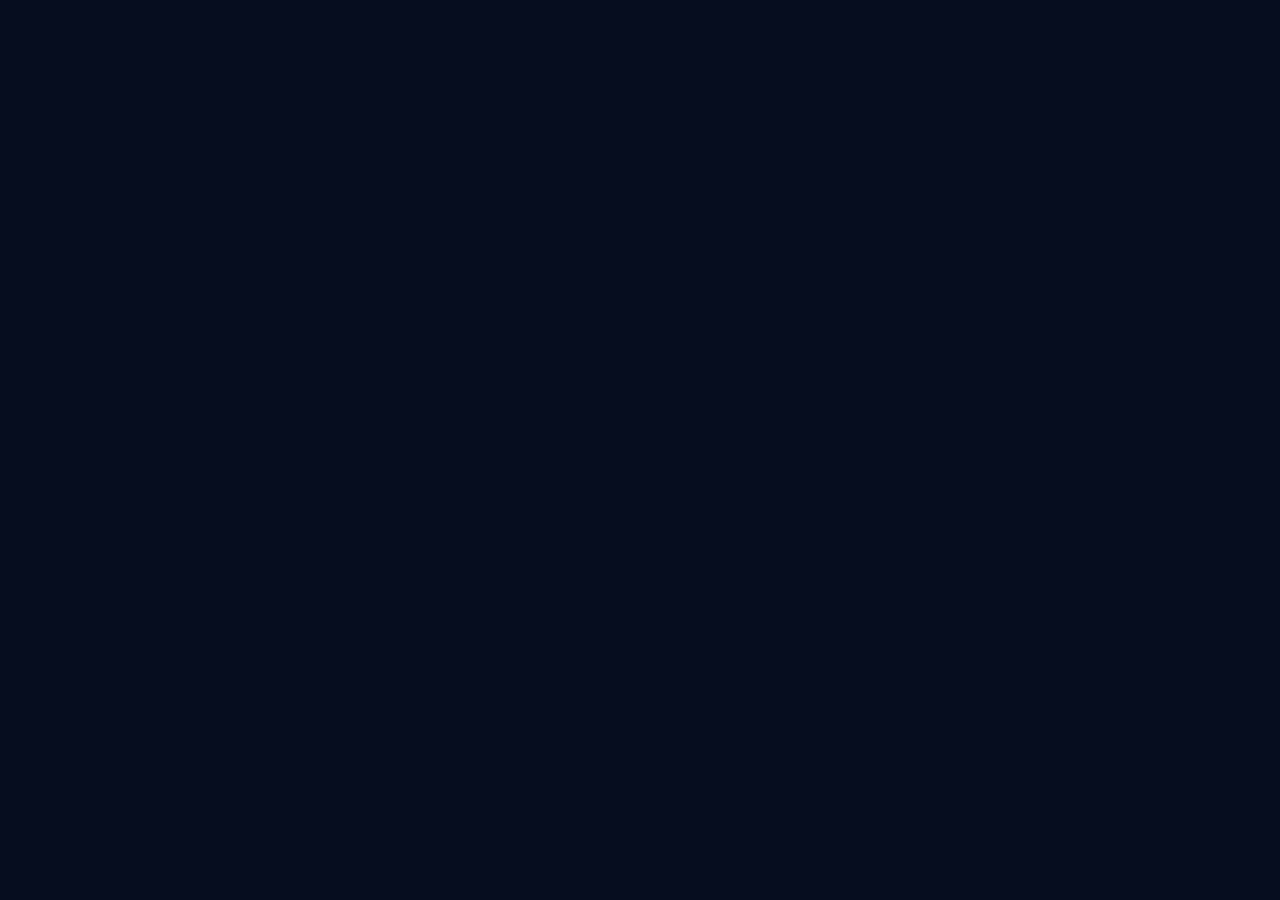
==== admin.html @ 04057f01 "Update admin.html" ====
<!DOCTYPE html>
<html lang="es">
<head>
  <meta charset="UTF-8"/>
  <meta name="viewport" content="width=device-width, initial-scale=1.0, maximum-scale=1.0, user-scalable=no"/>
  <title>Dashboard Admin - Colegio MVL</title>
  <link href="https://fonts.googleapis.com/css2?family=Nunito:wght@400;600;700;800&family=Playfair+Display:wght@600;700&display=swap" rel="stylesheet"/>
  <link rel="stylesheet" href="css/admin.css"/>
</head>
<body>
  <header class="mobile-header">
  <button id="menuBtn" class="menu-btn"> ☰ </button>
  <div class="mobile-brand">
    <img src="img/logo.png" alt="Logo MVL">
    <span>Mario Vargas Llosa - Admin</span>
  </div>

  <aside class="sidebar">
    <div class="sidebar-logo">
<img src="img/logo.png" alt="Logo MVL" class="logo-img-sidebar"/>
      <div>
        <div class="sidebar-titulo">Panel Admin</div>
        <div class="sidebar-sub">Colegio Mario Vargas Llosa</div>
      </div>
    </div>

    <nav class="sidebar-nav">
      <div class="sidebar-section-label">Contenido</div>
      <button class="sidebar-btn active" onclick="mostrarTab('actividades',this)">
    <span>Actividades</span>
  </button>

  <button class="sidebar-btn" onclick="mostrarTab('anuncios',this)">
    <span>Anuncios</span>
  </button>

  <button class="sidebar-btn" onclick="mostrarTab('revistas',this)">
    <span>Revistas</span>
  </button>

  <button class="sidebar-btn" onclick="mostrarTab('archivados',this)">
    <span>Archivados</span>
  </button>

  <button class="sidebar-btn" onclick="mostrarTab('niveles',this)">
    <span>Niveles</span>
  </button>
  <div class="sidebar-section-label">Dirección e Investigadores</div>
 
  <button class="sidebar-btn" onclick="mostrarTab('direccion',this)">
  <span>Dirección</span>
  </button>
 
  <button class="sidebar-btn" onclick="mostrarTab('investigadores',this)">
  <span>Investigadores</span>
  </button>

  <button class="sidebar-btn" onclick="mostrarTab('escuela',this)">
  <span>Escuela Investigación</span>
  </button>
 
  <button class="sidebar-btn" onclick="mostrarTab('promotores',this)">
  <span>Promotores</span>
  </button>

  <div class="sidebar-section-label">Docentes</div>

  <button class="sidebar-btn" onclick="mostrarTab('permanentes',this)">
    <span class="sb-icon"></span>
    <span>Permanentes</span>
  </button>

  <button class="sidebar-btn" onclick="mostrarTab('temporales',this)">
    <span class="sb-icon"></span>
    <span>Temporales</span>
  </button>
    </nav>

    <div class="sidebar-footer">
      <a href="index.html" target="_blank" class="sidebar-ver-web">
        <span></span> Ver página web
      </a>
      <button class="sidebar-salir" onclick="cerrarSesion()">
        <span></span> Cerrar sesión
      </button>
    </div>
  </aside>
  <main class="admin-main">
    <div id="tab-actividades" class="tab-contenido active">
      <div class="panel-header">
        <div>
          <h2> Actividades</h2>
          <p class="panel-desc">Gestiona las actividades del colegio</p>
        </div>
        <button class="btn-nuevo" onclick="abrirModal('actividad')">+ Nueva actividad</button>
      </div>
      <div id="lista-act" class="admin-lista"></div>
    </div>
    <div id="tab-anuncios" class="tab-contenido">
      <div class="panel-header">
        <div>
          <h2>Anuncios</h2>
          <p class="panel-desc">Próximos eventos e invitaciones</p>
        </div>
        <button class="btn-nuevo" onclick="abrirModal('anuncio')">+ Nuevo anuncio</button>
      </div>
      <div id="lista-anu" class="admin-lista"></div>
    </div>
    <div id="tab-revistas" class="tab-contenido">
      <div class="panel-header">
        <div>
          <h2>Revistas</h2>
          <p class="panel-desc">Revistas institucionales en PDF</p>
        </div>
        <button class="btn-nuevo" onclick="abrirModal('revista')">+ Nueva revista</button>
      </div>
      <div id="lista-rev" class="admin-lista"></div>
    </div>
    <div id="tab-niveles" class="tab-contenido">
      <div class="panel-header">
        <div>
          <h2>Niveles</h2>
          <p class="panel-desc">Fotos por nivel educativo</p>
        </div>
      </div>
      <div class="niveles-tabs">
        <button class="btn-nivel-tab active" onclick="seleccionarNivel('inicial',this)"> Inicial</button>
        <button class="btn-nivel-tab" onclick="seleccionarNivel('primaria',this)">Primaria</button>
        <button class="btn-nivel-tab" onclick="seleccionarNivel('secundaria',this)"> Secundaria</button>
      </div>
      <div class="panel-header" style="margin-top:1rem;">
        <h3 id="nivel-actual-titulo" style="font-size:1rem;color:#94a3b8;">Nivel: Inicial</h3>
        <button class="btn-nuevo" onclick="abrirModalFoto()">+ Agregar foto</button>
      </div>
      <div id="lista-fotos-nivel" class="admin-lista"></div>
    </div>
    <div id="tab-direccion" class="tab-contenido">
  <div class="panel-header">
    <div>
      <h2> Dirección</h2>
      <p class="panel-desc">Director(a) y equipo directivo</p>
    </div>
    <button class="btn-nuevo" onclick="abrirModalDireccion()">+ Agregar</button>
  </div>
  <div id="lista-direccion" class="admin-lista"></div>
</div>
<div id="tab-investigadores" class="tab-contenido">
  <div class="panel-header">
    <div>
      <h2>🔬 Investigadores</h2>
      <p class="panel-desc">Contenido textual de la sección investigadores</p>
    </div>
    <button class="btn-nuevo" onclick="abrirModalInvestigador()">+ Nuevo contenido</button>
  </div>
  <div id="lista-investigadores" class="admin-lista"></div>
</div>
<div id="tab-escuela" class="tab-contenido">
  <div class="panel-header">
    <div>
      <h2>Escuela de Investigación</h2>
      <p class="panel-desc">Contenido textual de la escuela de investigación</p>
    </div>
    <button class="btn-nuevo" onclick="abrirModalEscuela()">+ Nuevo contenido</button>
  </div>
  <div id="lista-escuela" class="admin-lista"></div>
</div>
<div id="tab-promotores" class="tab-contenido">
  <div class="panel-header">
    <div>
      <h2>Promotores</h2>
      <p class="panel-desc">Equipo promotor del colegio</p>
    </div>
    <button class="btn-nuevo" onclick="abrirModalPromotor()">+ Nuevo promotor</button>
  </div>
  <div id="lista-promotores" class="admin-lista"></div>
</div>
    <div id="tab-archivados" class="tab-contenido">
  <div class="panel-header">
    <div>
      <h2> Archivados</h2>
      <p class="panel-desc">
        Actividades, anuncios y revistas vencidas
      </p>
    </div>
  </div>

  <div id="lista-archivados" class="admin-lista">
    <div class="admin-empty">
      <p>No hay contenido archivado.</p>
    </div>
  </div>
</div>
    <div id="tab-permanentes" class="tab-contenido">
      <div class="panel-header">
        <div>
          <h2>Profesores permanentes</h2>
          <p class="panel-desc">Plana docente fija del colegio</p>
        </div>
        <button class="btn-nuevo" onclick="abrirModal('perm')">+ Nuevo profesor</button>
      </div>
      <div id="lista-perm" class="admin-lista"></div>
    </div>
    <div id="tab-temporales" class="tab-contenido">
      <div class="panel-header">
        <div>
          <h2> Profesores temporales</h2>
          <p class="panel-desc">Docentes por período determinado</p>
        </div>
        <button class="btn-nuevo" onclick="abrirModal('temp')">+ Nuevo profesor</button>
      </div>
      <div id="lista-temp" class="admin-lista"></div>
    </div>
  </main>
  <div id="modal-actividad" class="modal-overlay">
    <div class="modal-card">
      <div class="modal-header">
        <h3 id="modal-act-titulo">Nueva actividad</h3>
        <button onclick="cerrarModal('actividad')">✕</button>
      </div>
      <div class="modal-body">
        <input type="hidden" id="act-id"/>
        <div class="campo">
          <label>Título *</label>
          <input type="text" id="act-titulo" placeholder="Ej: Feria de Ciencias 2025"/>
        </div>
        <div class="campo">
          <label>Descripción</label>
          <textarea id="act-desc" rows="3" placeholder="Describe la actividad..."></textarea>
        </div>
        <div class="campo-row">
          <div class="campo">
            <label>Fecha *</label>
            <input type="date" id="act-fecha"/>
          </div>
          <div class="campo">
            <label>Categoría</label>
            <select id="act-categoria">
              <option value="otro"> Otro</option>
              <option value="ciencia">Ciencia</option>
              <option value="deporte">Deporte</option>
              <option value="aniversario">Aniversario</option>
              <option value="concurso">Concurso</option>
              <option value="feria">Feria</option>
              <option value="arte">Arte</option>
            </select>
          </div>
        </div>
        <div class="campo">
          <label>Imagen (opcional)</label>
          <input type="file" id="act-imagen" accept="image/*"/>
          <div id="act-imagen-preview" class="preview-img" style="display:none;">
            <img id="act-img-actual" src="" alt="imagen actual"/>
          </div>
        </div>
        <div id="act-error" class="form-error" style="display:none;"></div>
        <div class="modal-footer">
          <button class="btn-cancelar" onclick="cerrarModal('actividad')">Cancelar</button>
          <button class="btn-guardar" id="btn-guardar-act" onclick="guardarActividad()">Guardar</button>
        </div>
      </div>
    </div>
  </div>

  <div id="modal-revista" class="modal-overlay">
    <div class="modal-card">
      <div class="modal-header">
        <h3 id="modal-rev-titulo">Nueva revista</h3>
        <button onclick="cerrarModal('revista')">✕</button>
      </div>
      <div class="modal-body">
        <input type="hidden" id="rev-id"/>
        <div class="campo">
          <label>Título *</label>
          <input type="text" id="rev-titulo" placeholder="Ej: Revista Escolar 2025"/>
        </div>
        <div class="campo">
          <label>Descripción</label>
          <textarea id="rev-desc" rows="2" placeholder="Breve descripción..."></textarea>
        </div>
        <div class="campo">
          <label>Archivo PDF *</label>
          <input type="file" id="rev-pdf" accept="application/pdf"/>
          <p id="rev-pdf-actual" class="campo-hint" style="display:none;"></p>
        </div>
        <div class="campo">
          <label>Imagen de portada (opcional)</label>
          <input type="file" id="rev-portada" accept="image/*"/>
          <div id="rev-portada-preview" class="preview-img" style="display:none;">
            <img id="rev-img-actual" src="" alt="portada actual"/>
          </div>
        </div>
        <div id="rev-error" class="form-error" style="display:none;"></div>
        <div class="modal-footer">
          <button class="btn-cancelar" onclick="cerrarModal('revista')">Cancelar</button>
          <button class="btn-guardar" id="btn-guardar-rev" onclick="guardarRevista()">Guardar</button>
        </div>
      </div>
    </div>
  </div>
  <div id="modal-anuncio" class="modal-overlay">
    <div class="modal-card">
      <div class="modal-header">
        <h3 id="modal-anu-titulo">Nuevo anuncio</h3>
        <button onclick="cerrarModal('anuncio')">✕</button>
      </div>
      <div class="modal-body">
        <input type="hidden" id="anu-id"/>
        <div class="campo">
          <label>Título *</label>
          <input type="text" id="anu-titulo" placeholder=""/>
        </div>
        <div class="campo">
          <label>Descripción</label>
          <textarea id="anu-desc" rows="2" placeholder="Breve descripción"></textarea>
        </div>
        <div class="campo-row">
          <div class="campo">
            <label>Fecha del evento</label>
            <input type="date" id="anu-fecha"/>
          </div>
          <div class="campo">
            <label>Hora</label>
            <input type="text" id="anu-hora" placeholder="00:00 am / pm"/>
          </div>
        </div>
        <div class="campo">
          <label>Lugar</label>
          <input type="text" id="anu-lugar" placeholder=""/>
        </div>
        <div class="campo">
          <label>Imagen del flyer (opcional)</label>
          <input type="file" id="anu-imagen" accept="image/*"/>
          <div id="anu-imagen-preview" class="preview-img" style="display:none;">
            <img id="anu-img-actual" src="" alt="flyer actual"/>
          </div>
        </div>
        <div id="anu-error" class="form-error" style="display:none;"></div>
        <div class="modal-footer">
          <button class="btn-cancelar" onclick="cerrarModal('anuncio')">Cancelar</button>
          <button class="btn-guardar" id="btn-guardar-anu" onclick="guardarAnuncio()">Guardar</button>
        </div>
      </div>
    </div>
  </div>
  <div id="modal-ver-archivado" class="modal-overlay">
  <div class="modal-card">
    <div class="modal-header">
      <h3>Contenido archivado</h3>
      <button onclick="cerrarVerArchivado()">✕</button>
    </div>
    <div class="modal-body">
      <div
        id="ver-archivado-imagen-container"
        class="preview-img"
        style="display:none;"
      >
        <img
          id="ver-archivado-imagen"
          src=""
          alt=""
        />
      </div>

      <div class="campo">
        <label>Tipo</label>
        <input
          type="text"
          id="ver-archivado-tipo"
          readonly
        />
      </div>

      <div class="campo">
        <label>Título</label>
        <input
          type="text"
          id="ver-archivado-titulo-input"
          readonly
        />
      </div>

      <div class="campo">
        <label>Descripción</label>
        <textarea
          id="ver-archivado-descripcion"
          rows="5"
          readonly
        ></textarea>
      </div>

      <div class="modal-footer">
        <button
          class="btn-cancelar"
          onclick="cerrarVerArchivado()"
        >
          Cerrar
        </button>
      </div>
    </div>
  </div>
</div>
  <div id="modal-perm" class="modal-overlay">
    <div class="modal-card">
      <div class="modal-header">
        <h3 id="modal-perm-titulo">Nuevo profesor permanente</h3>
        <button onclick="cerrarModal('perm')">✕</button>
      </div>
      <div class="modal-body">
        <input type="hidden" id="perm-id"/>
        <div class="campo">
          <label>Nombre completo *</label>
          <input type="text" id="perm-nombre" placeholder=""/>
        </div>
        <div class="campo">
          <label>Curso / Área *</label>
          <input type="text" id="perm-curso" placeholder=""/>
        </div>
        <div class="campo">
          <label>Orden</label>
          <input type="text" id="perm-orden" placeholder=""/>
        </div>
        <div class="campo">
          <label>Foto (opcional)</label>
          <input type="file" id="perm-foto" accept="image/*"/>
          <div id="perm-foto-preview" class="preview-img" style="display:none;">
            <img id="perm-foto-actual" src="" alt="foto actual"/>
          </div>
        </div>
        <div id="perm-error" class="form-error" style="display:none;"></div>
        <div class="modal-footer">
          <button class="btn-cancelar" onclick="cerrarModal('perm')">Cancelar</button>
          <button class="btn-guardar" id="btn-guardar-perm" onclick="guardarPermanente()">Guardar</button>
        </div>
      </div>
    </div>
  </div>

  <div id="modal-temp" class="modal-overlay">
    <div class="modal-card">
      <div class="modal-header">
        <h3 id="modal-temp-titulo">Nuevo profesor temporal</h3>
        <button onclick="cerrarModal('temp')">✕</button>
      </div>
      <div class="modal-body">
        <input type="hidden" id="temp-id"/>
        <div class="campo">
          <label>Nombre completo *</label>
          <input type="text" id="temp-nombre" placeholder=""/>
        </div>
        <div class="campo">
          <label>Curso / Área *</label>
          <input type="text" id="temp-curso" placeholder=""/>
        </div>
        <div id="temp-error" class="form-error" style="display:none;"></div>
        <div class="modal-footer">
          <button class="btn-cancelar" onclick="cerrarModal('temp')">Cancelar</button>
          <button class="btn-guardar" id="btn-guardar-temp" onclick="guardarTemporal()">Guardar</button>
        </div>
      </div>
    </div>
  </div>

  <div id="modal-foto-nivel" class="modal-overlay">
    <div class="modal-card">
      <div class="modal-header">
        <h3 id="modal-foto-titulo">Agregar foto</h3>
        <button onclick="cerrarModal('foto-nivel')">✕</button>
      </div>
      <div class="modal-body">
        <input type="hidden" id="foto-nivel-id"/>
        <input type="hidden" id="foto-nivel-nivel"/>
        <div class="campo">
          <label>Foto *</label>
          <input type="file" id="foto-nivel-archivo" accept="image/*"/>
          <div id="foto-nivel-preview" class="preview-img" style="display:none;">
            <img id="foto-nivel-actual" src="" alt="foto actual" style="width:120px;height:80px;"/>
          </div>
        </div>
        <div class="campo">
          <label>Descripción (opcional)</label>
          <input type="text" id="foto-nivel-desc" placeholder=""/>
        </div>
        <div class="campo">
          <label>Orden</label>
          <input type="text" id="foto-nivel-orden" placeholder=""/>
        </div>
        <div id="foto-nivel-error" class="form-error" style="display:none;"></div>
        <div class="modal-footer">
          <button class="btn-cancelar" onclick="cerrarModal('foto-nivel')">Cancelar</button>
          <button class="btn-guardar" id="btn-guardar-foto-nivel" onclick="guardarFotoNivel()">Guardar</button>
        </div>
      </div>
    </div>
  </div>
  <div id="modal-promotor" class="modal-overlay">
  <div class="modal-card">
    <div class="modal-header">
      <h3 id="modal-promotor-titulo">Nuevo promotor</h3>
      <button onclick="cerrarModal('promotor')">✕</button>
    </div>
    <div class="modal-body">
      <input type="hidden" id="prom-id"/>
      <div class="campo">
        <label>Nombre completo *</label>
        <input type="text" id="prom-nombre" placeholder=""/>
      </div>
      <div class="campo">
        <label>Cargo (opcional)</label>
        <input type="text" id="prom-cargo" placeholder=""/>
      </div>
      <div class="campo">
        <label>Orden</label>
        <input type="text" id="prom-orden" placeholder=""/>
      </div>
      <div class="campo">
        <label>Foto (opcional)</label>
        <input type="file" id="prom-foto" accept="image/*"/>
        <div id="prom-foto-preview" class="preview-img" style="display:none;">
          <img id="prom-foto-actual" src="" alt="foto actual"/>
        </div>
      </div>
      <div id="prom-error" class="form-error" style="display:none;"></div>
      <div class="modal-footer">
        <button class="btn-cancelar" onclick="cerrarModal('promotor')">Cancelar</button>
        <button class="btn-guardar" id="btn-guardar-prom" onclick="guardarPromotor()">Guardar</button>
      </div>
    </div>
  </div>
</div>
<div id="modal-direccion" class="modal-overlay">
  <div class="modal-card">
    <div class="modal-header">
      <h3 id="modal-dir-titulo">Nueva dirección</h3>
      <button onclick="cerrarModal('direccion')">✕</button>
    </div>
    <div class="modal-body">
      <input type="hidden" id="dir-id"/>
      <div class="campo">
        <label>Nombre completo *</label>
        <input type="text" id="dir-nombre" placeholder=""/>
      </div>
      <div class="campo">
        <label>Cargo</label>
        <input type="text" id="dir-cargo" placeholder=""/>
      </div>
      <div class="campo">
        <label>Descripción / Información adicional</label>
        <textarea id="dir-descripcion" rows="4" placeholder=""></textarea>
      </div>
      <div class="campo">
        <label>Foto (opcional)</label>
        <input type="file" id="dir-foto" accept="image/*"/>
        <div id="dir-foto-preview" class="preview-img" style="display:none;">
          <img id="dir-foto-actual" src="" alt="foto actual"/>
        </div>
      </div>
      <div id="dir-error" class="form-error" style="display:none;"></div>
      <div class="modal-footer">
        <button class="btn-cancelar" onclick="cerrarModal('direccion')">Cancelar</button>
        <button class="btn-guardar" id="btn-guardar-dir" onclick="guardarDireccion()">Guardar</button>
      </div>
    </div>
  </div>
</div>
<div id="modal-investigador" class="modal-overlay">
  <div class="modal-card">
    <div class="modal-header">
      <h3 id="modal-inv-titulo-label">Nuevo investigador</h3>
      <button onclick="cerrarModal('investigador')">✕</button>
    </div>
    <div class="modal-body">
      <input type="hidden" id="inv-id"/>
      <div class="campo">
        <label>Nombre completo *</label>
        <input type="text" id="inv-nombre" placeholder=""/>
      </div>
      <div class="campo">
        <label>Cargo (opcional)</label>
        <input type="text" id="inv-cargo" placeholder=""/>
      </div>
      <div class="campo">
        <label>Orden</label>
        <input type="text" id="inv-orden" placeholder=""/>
      </div>
      <div class="campo">
        <label>Foto (opcional)</label>
        <input type="file" id="inv-foto" accept="image/*"/>
        <div id="inv-foto-preview" style="display:none; margin-top:8px;">
          <img id="inv-foto-actual" style="width:80px; height:80px; border-radius:50%; object-fit:cover;"/>
        </div>
      </div>
      <div id="inv-error" class="form-error" style="display:none;"></div>
      <div class="modal-footer">
        <button class="btn-cancelar" onclick="cerrarModal('investigador')">Cancelar</button>
        <button class="btn-guardar" id="btn-guardar-inv" onclick="guardarInvestigador()">Guardar</button>
      </div>
    </div>
  </div>
</div>
<div id="modal-escuela" class="modal-overlay">
  <div class="modal-card">
    <div class="modal-header">
      <h3 id="modal-esc-titulo-label">Nuevo contenido</h3>
      <button onclick="cerrarModal('escuela')">✕</button>
    </div>
    <div class="modal-body">
      <input type="hidden" id="esc-id"/>
      <div class="campo">
        <label>Título *</label>
        <input type="text" id="esc-titulo" placeholder=""/>
      </div>
      <div class="campo">
        <label>Contenido</label>
        <textarea id="esc-cuerpo" rows="8" placeholder="."></textarea>
      </div>
      <div id="esc-error" class="form-error" style="display:none;"></div>
      <div class="modal-footer">
        <button class="btn-cancelar" onclick="cerrarModal('escuela')">Cancelar</button>
        <button class="btn-guardar" id="btn-guardar-esc" onclick="guardarEscuela()">Guardar</button>
      </div>
    </div>
  </div>
</div>

<div id="modal-eliminar" class="modal-overlay">
  <div class="modal-card modal-sm">
    <div class="modal-header">
      <h3>¿Eliminar?</h3>
      <button onclick="cerrarEliminar()">✕</button>
    </div>
    <div class="modal-body">
      <p id="eliminar-msg" style="color:#94a3b8;font-size:0.9rem;">¿Estás segura de eliminar este elemento?</p>
      <div class="modal-footer">
        <button class="btn-cancelar" onclick="cerrarEliminar()">Cancelar</button>
        <button class="btn-eliminar-confirm" id="btn-confirmar-eliminar">Sí, eliminar</button>
      </div>
    </div>
  </div>
</div>
  <script src="https://cdn.jsdelivr.net/npm/@supabase/supabase-js@2"></script>
  <script src="js/supabase.js"></script>
  <script src="js/admin.js"></script>
</body>
</html>
---- css/admin.css ----
* { margin:0; padding:0; box-sizing:border-box; }

body {
  font-family:'Nunito',sans-serif;
  background: #060d1f;
  color: #e2e8f0;
  display: flex;
  min-height: 100vh;
}

.sidebar {
  width: 240px;
  min-height: 100vh;
  background: #0a1628;
  border-right: 1px solid rgba(255,255,255,0.06);
  display: flex;
  flex-direction: column;
  position: fixed;
  top: 0; left: 0; bottom: 0;
  z-index: 50;
  padding: 0;
}

.sidebar-logo {
  display: flex; align-items: center; gap: 12px;
  padding: 1.5rem 1.2rem;
  border-bottom: 1px solid rgba(255,255,255,0.06);
}

.logo-circle {
  width: 42px; height: 42px;
  background: linear-gradient(135deg, #F0A500, #FFB830);
  border-radius: 12px;
  display: flex; align-items: center; justify-content: center;
  font-weight: 800; font-size: 0.85rem; color: #060d1f;
  flex-shrink: 0;
  box-shadow: 0 4px 16px rgba(240,165,0,0.25);
}
.logo-img-sidebar {
  width: 42px;
  height: 42px;
  border-radius: 50%;
  object-fit: cover;
  border: 2px solid var(--dorado);
  box-shadow: 0 0 12px rgba(240,165,0,0.3);
  flex-shrink: 0;
}

.sidebar-titulo {
  font-weight: 800; font-size: 0.9rem; color: #fff;
}

.sidebar-sub {
  font-size: 0.68rem; color: #64748b; margin-top: 2px;
}

.sidebar-nav {
  flex: 1;
  padding: 1.2rem 0.8rem;
  display: flex;
  flex-direction: column;
  gap: 3px;
  overflow-y: auto;
}

.sidebar-section-label {
  font-size: 0.68rem;
  font-weight: 700;
  color: #475569;
  text-transform: uppercase;
  letter-spacing: 1px;
  padding: 0.8rem 0.6rem 0.4rem;
}

.sidebar-btn {
  display: flex; align-items: center; gap: 10px;
  padding: 10px 14px;
  background: transparent;
  border: none;
  border-radius: 10px;
  color: rgba(255,255,255,0.6);
  font-family: 'Nunito', sans-serif;
  font-size: 0.88rem; font-weight: 600;
  cursor: pointer;
  transition: all 0.2s;
  text-align: left; width: 100%;
}

.sidebar-btn:hover {
  background: rgba(255,255,255,0.05);
  color: #fff;
}

.sidebar-btn.active {
  background: rgba(240,165,0,0.12);
  color: #FFB830;
  border: 1px solid rgba(240,165,0,0.2);
}

.sb-icon { font-size: 1.1rem; flex-shrink: 0; }

.sidebar-footer {
  padding: 1rem;
  border-top: 1px solid rgba(255,255,255,0.06);
  display: flex; flex-direction: column; gap: 8px;
}

.sidebar-ver-web {
  display: flex; align-items: center; gap: 8px;
  padding: 10px 14px;
  background: rgba(255,255,255,0.04);
  border: 1px solid rgba(255,255,255,0.08);
  border-radius: 10px;
  color: rgba(255,255,255,0.7);
  text-decoration: none;
  font-size: 0.85rem; font-weight: 700;
  transition: all 0.2s;
}
.sidebar-ver-web:hover { background: rgba(255,255,255,0.08); color: #fff; }

.sidebar-salir {
  display: flex; align-items: center; gap: 8px;
  padding: 10px 14px;
  background: rgba(220,38,38,0.08);
  border: 1px solid rgba(220,38,38,0.2);
  border-radius: 10px;
  color: #fca5a5;
  font-family: 'Nunito', sans-serif;
  font-size: 0.85rem; font-weight: 700;
  cursor: pointer; transition: all 0.2s;
}
.sidebar-salir:hover { background: rgba(220,38,38,0.15); }

.admin-main {
  margin-left: 240px;
  flex: 1;
  padding: 2rem 2.5rem;
  min-height: 100vh;
}

.tab-contenido { display: none; }
.tab-contenido.active { display: block; }

.panel-header {
  display: flex; justify-content: space-between; align-items: flex-start;
  margin-bottom: 1.5rem;
}

.panel-header h2 {
  font-size: 1.5rem; color: #fff; margin-bottom: 4px;
}

.panel-desc { font-size: 0.85rem; color: #64748b; }

.btn-nuevo {
  background: linear-gradient(135deg, #F0A500, #FFB830);
  color: #060d1f; border: none; padding: 10px 20px;
  border-radius: 10px; font-family: 'Nunito', sans-serif;
  font-size: 0.9rem; font-weight: 800; cursor: pointer;
  transition: all 0.2s; white-space: nowrap;
  box-shadow: 0 4px 16px rgba(240,165,0,0.25);
}
.btn-nuevo:hover { transform: translateY(-1px); box-shadow: 0 8px 24px rgba(240,165,0,0.35); }

.admin-lista { display: flex; flex-direction: column; gap: 10px; }

.admin-item {
  background: rgba(255,255,255,0.03);
  border: 1px solid rgba(255,255,255,0.07);
  border-radius: 14px; padding: 16px 20px;
  display: flex; align-items: center; gap: 14px;
  transition: all 0.2s;
}
.admin-item:hover {
  border-color: rgba(240,165,0,0.15);
  background: rgba(255,255,255,0.05);
}

.admin-item-img {
  width: 60px; height: 60px; border-radius: 10px;
  background: rgba(255,255,255,0.05);
  overflow: hidden; flex-shrink: 0;
  display: flex; align-items: center; justify-content: center;
  border: 1px solid rgba(255,255,255,0.07);
  font-size: 1.6rem;
}
.admin-item-img img { width: 100%; height: 100%; object-fit: cover; }

.admin-item-info { flex: 1; min-width: 0; }
.admin-item-info h4 { font-size: 0.95rem; color: #fff; margin-bottom: 3px; white-space: nowrap; overflow: hidden; text-overflow: ellipsis; }
.admin-item-info p { font-size: 0.82rem; color: #64748b; white-space: nowrap; overflow: hidden; text-overflow: ellipsis; }
.admin-item-meta { font-size: 0.75rem; color: #475569; margin-top: 3px; }

.admin-item-acciones { display: flex; gap: 8px; flex-shrink: 0; }

.btn-editar {
  background: rgba(27,108,168,0.12);
  border: 1px solid rgba(27,108,168,0.25);
  color: #7ecef4; padding: 7px 14px; border-radius: 8px;
  font-family: 'Nunito', sans-serif; font-size: 0.82rem; font-weight: 700;
  cursor: pointer; transition: all 0.2s;
}
.btn-editar:hover { background: rgba(27,108,168,0.22); }

.btn-eliminar {
  background: rgba(220,38,38,0.08);
  border: 1px solid rgba(220,38,38,0.2);
  color: #fca5a5; padding: 7px 14px; border-radius: 8px;
  font-family: 'Nunito', sans-serif; font-size: 0.82rem; font-weight: 700;
  cursor: pointer; transition: all 0.2s;
}
.btn-eliminar:hover { background: rgba(220,38,38,0.18); }

.admin-empty {
  text-align: center; padding: 60px 20px; color: #475569;
}
.admin-empty span { font-size: 3rem; display: block; margin-bottom: 12px; }

.niveles-tabs {
  display: flex; gap: 10px; margin-bottom: 1rem;
}

.btn-nivel-tab {
  flex: 1;
  background: rgba(255,255,255,0.04);
  border: 1px solid rgba(255,255,255,0.08);
  color: rgba(255,255,255,0.6);
  padding: 12px; border-radius: 10px;
  font-family: 'Nunito', sans-serif; font-size: 0.9rem; font-weight: 700;
  cursor: pointer; transition: all 0.2s;
}
.btn-nivel-tab:hover, .btn-nivel-tab.active {
  background: rgba(240,165,0,0.12);
  border-color: rgba(240,165,0,0.3);
  color: #FFB830;
}

.modal-overlay {
  display: none; position: fixed; inset: 0;
  background: rgba(0,0,0,0.75);
  backdrop-filter: blur(10px);
  z-index: 1000;
  align-items: center; justify-content: center; padding: 20px;
}
.modal-overlay.activo { display: flex; }

.modal-card {
  background: #0a1628;
  border: 1px solid rgba(255,255,255,0.1);
  border-radius: 20px;
  width: 100%; max-width: 520px;
  max-height: 90vh; overflow-y: auto;
  box-shadow: 0 32px 80px rgba(0,0,0,0.5);
}
.modal-sm { max-width: 360px; }

.modal-header {
  display: flex; justify-content: space-between; align-items: center;
  padding: 22px 26px 0;
}
.modal-header h3 { font-size: 1.15rem; color: #fff; }
.modal-header button {
  background: rgba(255,255,255,0.07);
  border: 1px solid rgba(255,255,255,0.1);
  width: 30px; height: 30px; border-radius: 8px;
  font-size: 0.9rem; cursor: pointer; color: #94a3b8;
  display: flex; align-items: center; justify-content: center;
}

.modal-body { padding: 18px 26px 26px; }

.campo { margin-bottom: 14px; }
.campo label { display: block; font-weight: 700; color: #e2e8f0; margin-bottom: 6px; font-size: 0.88rem; }

.campo input[type="text"],
.campo input[type="date"],
.campo textarea,
.campo select {
  width: 100%; padding: 11px 13px;
  background: rgba(255,255,255,0.05);
  border: 1px solid rgba(255,255,255,0.1);
  border-radius: 9px; font-size: 0.9rem;
  font-family: 'Nunito', sans-serif; color: #fff; outline: none;
  transition: border-color 0.2s;
}
.campo input[type="text"]::placeholder,
.campo textarea::placeholder { color: rgba(255,255,255,0.25); }
.campo select option { background: #0a1628; }
.campo input:focus, .campo textarea:focus, .campo select:focus {
  border-color: rgba(240,165,0,0.4);
  background: rgba(255,255,255,0.07);
}
.campo textarea { resize: vertical; }
.campo input[type="file"] { padding: 8px; color: #94a3b8; }
.campo-hint { font-size: 0.8rem; color: #64748b; margin-top: 5px; }
.campo-row { display: grid; grid-template-columns: 1fr 1fr; gap: 10px; }

.preview-img { margin-top: 8px; }
.preview-img img { width: 80px; height: 80px; object-fit: cover; border-radius: 8px; border: 1px solid rgba(255,255,255,0.1); }

.form-error {
  background: rgba(220,38,38,0.1); border: 1px solid rgba(220,38,38,0.3);
  color: #fca5a5; padding: 10px 13px; border-radius: 8px;
  font-size: 0.83rem; margin-bottom: 10px;
}

.modal-footer { display: flex; justify-content: flex-end; gap: 10px; margin-top: 18px; }

.btn-cancelar {
  background: rgba(255,255,255,0.05);
  border: 1px solid rgba(255,255,255,0.1);
  color: #94a3b8; padding: 10px 18px; border-radius: 9px;
  font-family: 'Nunito', sans-serif; font-weight: 700; cursor: pointer;
}

.btn-guardar {
  background: linear-gradient(135deg, #F0A500, #FFB830);
  color: #060d1f; border: none; padding: 10px 22px; border-radius: 9px;
  font-family: 'Nunito', sans-serif; font-weight: 800; cursor: pointer;
}
.btn-guardar:disabled { opacity: 0.6; cursor: not-allowed; }

.btn-eliminar-confirm {
  background: rgba(220,38,38,0.2);
  border: 1px solid rgba(220,38,38,0.4);
  color: #fca5a5; padding: 10px 18px; border-radius: 9px;
  font-family: 'Nunito', sans-serif; font-weight: 700; cursor: pointer;
}
@media (max-width: 768px) {

  body {
    font-size: 14px;
  }

  .admin-main {
    padding: 0.8rem;
  }

  .panel-header h2 {
    font-size: 1.3rem;
  }

  .panel-desc {
    font-size: 0.75rem;
  }

  .btn-nuevo {
    font-size: 0.8rem;
    padding: 8px 14px;
  }

  .sidebar {
    width: 220px;
  }

  .sidebar-btn {
    font-size: 0.8rem;
    padding: 8px 10px;
  }

  .sidebar-logo {
    padding: 1rem;
  }

  .logo-img-sidebar {
    width: 32px;
    height: 32px;
  }

  .sidebar-titulo {
    font-size: 0.8rem;
  }

  .sidebar-sub {
    font-size: 0.6rem;
  }

  .admin-item {
    padding: 12px;
  }

  .admin-item-img {
    width: 45px;
    height: 45px;
  }

  .admin-item-info h4 {
    font-size: 0.85rem;
  }

  .admin-item-info p {
    font-size: 0.75rem;
  }
}
.menu-btn{
  display:none;
}

@media (max-width:768px){

  .menu-btn{
    display:block;
    position:fixed;
    top:15px;
    left:15px;
    z-index:9999;
    background:#F0A500;
    color:#060d1f;
    border:none;
    border-radius:8px;
    padding:10px 12px;
    font-size:22px;
    font-weight:bold;
    cursor:pointer;
  }

  .sidebar{
    position:fixed;
    left:0;
    top:0;
    height:100vh;
    width:240px;
    transform:translateX(-100%);
    transition:transform .3s ease;
    z-index:9998;
  }

  .sidebar.activa{
    transform:translateX(0);
  }

  .admin-main{
    margin-left:0;
  }
}
@media (max-width: 768px) {
  html {
    zoom: 0.85;
  }
}
.mobile-header{
  display:none;
}

@media (max-width:768px){

  .mobile-header{
    display:flex;
    align-items:center;
    gap:12px;

    position:fixed;
    top:0;
    left:0;
    right:0;

    height:60px;

    background:#0a1628;
    border-bottom:1px solid rgba(255,255,255,.08);

    padding:0 15px;

    z-index:9999;
  }

  .mobile-brand{
    display:flex;
    align-items:center;
    gap:10px;
  }

  .mobile-brand img{
    width:36px;
    height:36px;
    border-radius:50%;
    object-fit:cover;
  }

  .mobile-brand span{
    color:white;
    font-weight:800;
    font-size:.95rem;
  }

  .menu-btn{
    position:static;
    background:none;
    color:white;
    border:none;
    padding:0;
    font-size:24px;
  }

  .admin-main{
    padding-top:75px;
  }
}
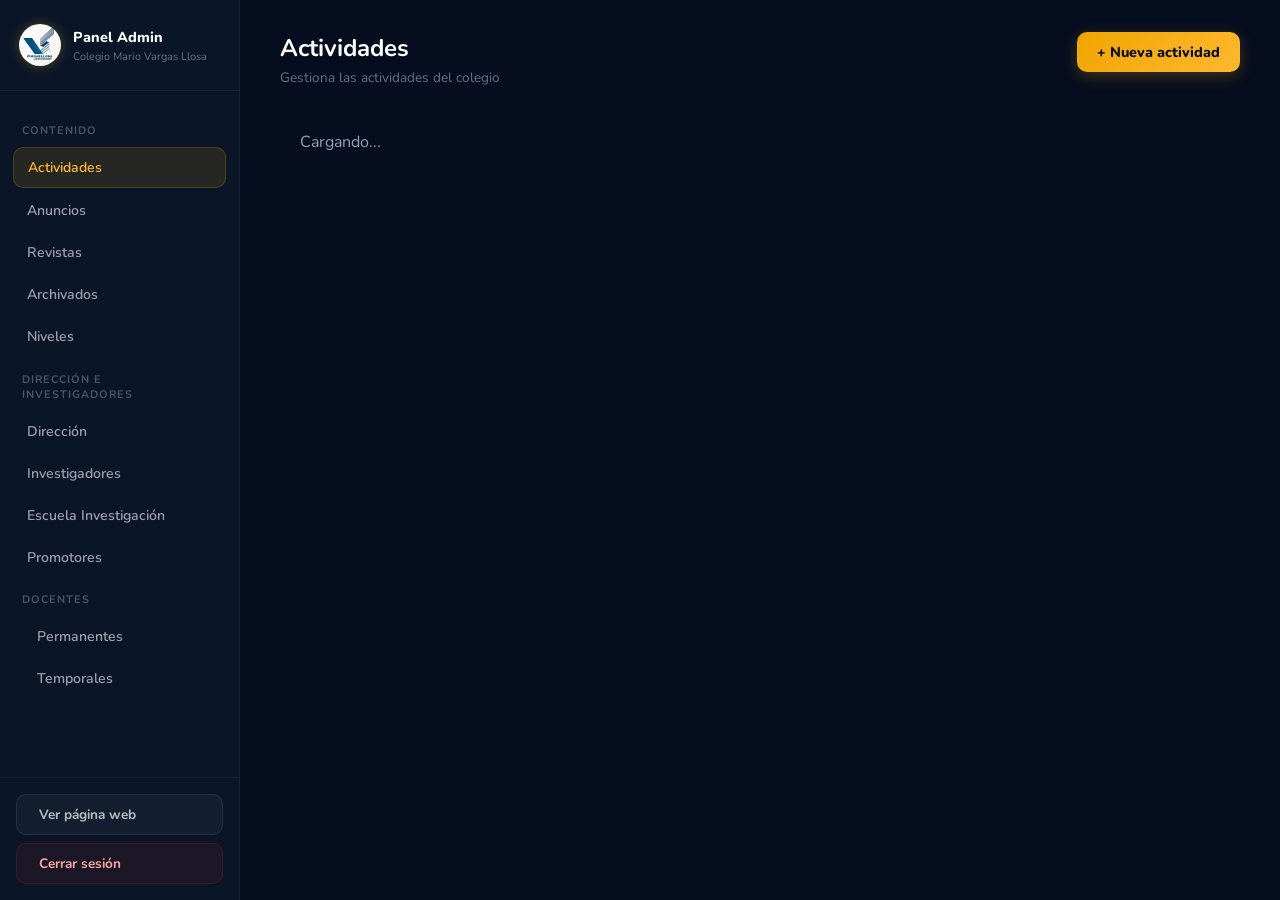
==== commit ed3b9d2b: "Update admin.html" ====
--- a/admin.html
+++ b/admin.html
@@ -14,7 +14,7 @@
     <img src="img/logo.png" alt="Logo MVL">
     <span>Mario Vargas Llosa - Admin</span>
   </div>
-
+</header>
   <aside class="sidebar">
     <div class="sidebar-logo">
 <img src="img/logo.png" alt="Logo MVL" class="logo-img-sidebar"/>
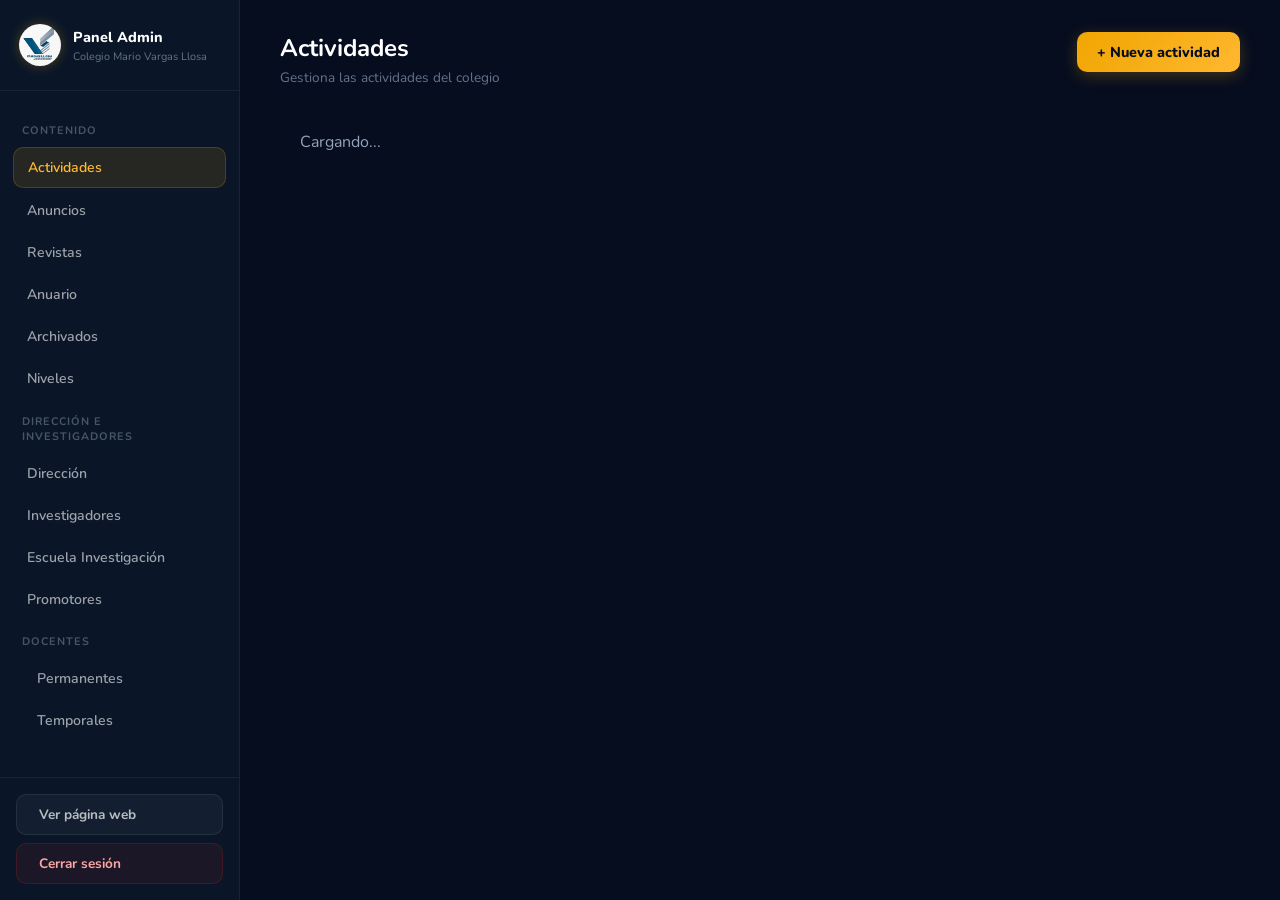
==== commit 0fcee189: "Update admin.html" ====
--- a/admin.html
+++ b/admin.html
@@ -38,6 +38,10 @@
     <span>Revistas</span>
   </button>
 
+  <button class="sidebar-btn" onclick="mostrarTab('anuarios',this)">
+    <span>Anuario</span>
+  </button>
+
   <button class="sidebar-btn" onclick="mostrarTab('archivados',this)">
     <span>Archivados</span>
   </button>
@@ -116,6 +120,16 @@
       </div>
       <div id="lista-rev" class="admin-lista"></div>
     </div>
+    <div id="tab-anuarios" class="tab-contenido">
+      <div class="panel-header">
+        <div>
+          <h2>Anuario</h2>
+          <p class="panel-desc">Un anuario por año · se archiva solo a los 8 años</p>
+        </div>
+        <button class="btn-nuevo" onclick="abrirModalAnuario()">+ Nuevo año</button>
+      </div>
+      <div id="lista-anuarios" class="anuario-grid"></div>
+    </div>
     <div id="tab-niveles" class="tab-contenido">
       <div class="panel-header">
         <div>
@@ -179,7 +193,7 @@
     <div>
       <h2> Archivados</h2>
       <p class="panel-desc">
-        Actividades, anuncios y revistas vencidas
+        Actividades, anuncios, revistas y anuarios vencidos
       </p>
     </div>
   </div>
@@ -278,9 +292,16 @@
           <textarea id="rev-desc" rows="2" placeholder="Breve descripción..."></textarea>
         </div>
         <div class="campo">
-          <label>Archivo PDF *</label>
-          <input type="file" id="rev-pdf" accept="application/pdf"/>
-          <p id="rev-pdf-actual" class="campo-hint" style="display:none;"></p>
+          <label>Enlace de Google Drive *</label>
+          <input type="url" id="rev-drive-url" placeholder="https://drive.google.com/file/d/..."/>
+          <p class="campo-hint">Pega aquí el link "Compartir" del archivo en Drive (que cualquiera con el enlace pueda verlo)</p>
+          <div class="guia-drive">
+            <div class="guia-drive-titulo">📁 ¿Cómo saco ese enlace?</div>
+            <div class="guia-drive-paso"><span>1</span> Sube el PDF a Drive, clic derecho → <b>Compartir</b></div>
+            <div class="guia-drive-paso"><span>2</span> Cambia el acceso a <b>"Cualquiera con el enlace"</b> (rol Lector)</div>
+            <div class="guia-drive-paso"><span>3</span> Dale a <b>"Copiar enlace"</b> y pégalo arriba ☝️</div>
+            <div class="guia-drive-alerta">⚠️ Si al abrirlo pide iniciar sesión, sigue "Restringido" — repite el paso 2.</div>
+          </div>
         </div>
         <div class="campo">
           <label>Imagen de portada (opcional)</label>
@@ -293,6 +314,41 @@
         <div class="modal-footer">
           <button class="btn-cancelar" onclick="cerrarModal('revista')">Cancelar</button>
           <button class="btn-guardar" id="btn-guardar-rev" onclick="guardarRevista()">Guardar</button>
+        </div>
+      </div>
+    </div>
+  </div>
+  <div id="modal-anuario" class="modal-overlay">
+    <div class="modal-card">
+      <div class="modal-header">
+        <h3 id="modal-anuario-titulo">Nuevo anuario</h3>
+        <button onclick="cerrarModalAnuario()">✕</button>
+      </div>
+      <div class="modal-body">
+        <input type="hidden" id="anuario-id"/>
+        <div class="campo">
+          <label>Año *</label>
+          <input type="number" id="anuario-anio" placeholder="Ej: 2026" min="2000" max="2100"/>
+        </div>
+        <div class="campo">
+          <label>Título</label>
+          <input type="text" id="anuario-titulo" placeholder="Ej: Anuario 2026"/>
+        </div>
+        <div class="campo">
+          <label>Descripción (máx. 50 palabras)</label>
+          <textarea id="anuario-desc" rows="3" placeholder="Breve reseña del año escolar..." oninput="actualizarContadorPalabrasAnuario()"></textarea>
+          <p class="campo-hint" id="anuario-contador">0 / 50 palabras</p>
+        </div>
+        <div class="campo">
+          <label>Imágenes (máx. 7)</label>
+          <input type="file" id="anuario-imagenes-input" accept="image/*" multiple onchange="agregarImagenesAnuario(event)"/>
+          <p class="campo-hint">Puedes elegir varias a la vez. Cupo restante se actualiza abajo.</p>
+          <div id="anuario-imagenes-grid" class="anuario-imagenes-grid"></div>
+        </div>
+        <div id="anuario-error" class="form-error" style="display:none;"></div>
+        <div class="modal-footer">
+          <button class="btn-cancelar" onclick="cerrarModalAnuario()">Cancelar</button>
+          <button class="btn-guardar" id="btn-guardar-anuario" onclick="guardarAnuario()">Guardar</button>
         </div>
       </div>
     </div>
--- a/css/admin.css
+++ b/css/admin.css
@@ -134,6 +134,7 @@
 .admin-main {
   margin-left: 240px;
   flex: 1;
+  min-width: 0;
   padding: 2rem 2.5rem;
   min-height: 100vh;
 }
@@ -496,3 +497,44 @@
     padding-top:75px;
   }
 }
+
+.guia-drive {
+  margin-top: 10px;
+  padding: 12px 14px;
+  background: rgba(240,165,0,0.06);
+  border: 1px solid rgba(240,165,0,0.25);
+  border-radius: 10px;
+}
+.guia-drive-titulo {
+  font-size: 0.82rem;
+  font-weight: 700;
+  color: #FFB830;
+  margin-bottom: 6px;
+}
+.guia-drive-paso {
+  font-size: 0.8rem;
+  color: #cbd5e1;
+  margin-bottom: 4px;
+  display: flex;
+  gap: 8px;
+  align-items: flex-start;
+}
+.guia-drive-paso span {
+  width: 16px; height: 16px;
+  border-radius: 50%;
+  background: rgba(240,165,0,0.2);
+  color: #FFB830;
+  font-size: 0.68rem;
+  font-weight: 700;
+  display: flex; align-items: center; justify-content: center;
+  flex-shrink: 0;
+  margin-top: 1px;
+}
+.guia-drive-paso b { color: #fff; font-weight: 600; }
+.guia-drive-alerta {
+  font-size: 0.76rem;
+  color: #fbbf24;
+  margin-top: 6px;
+  padding-top: 6px;
+  border-top: 1px solid rgba(240,165,0,0.15);
+}
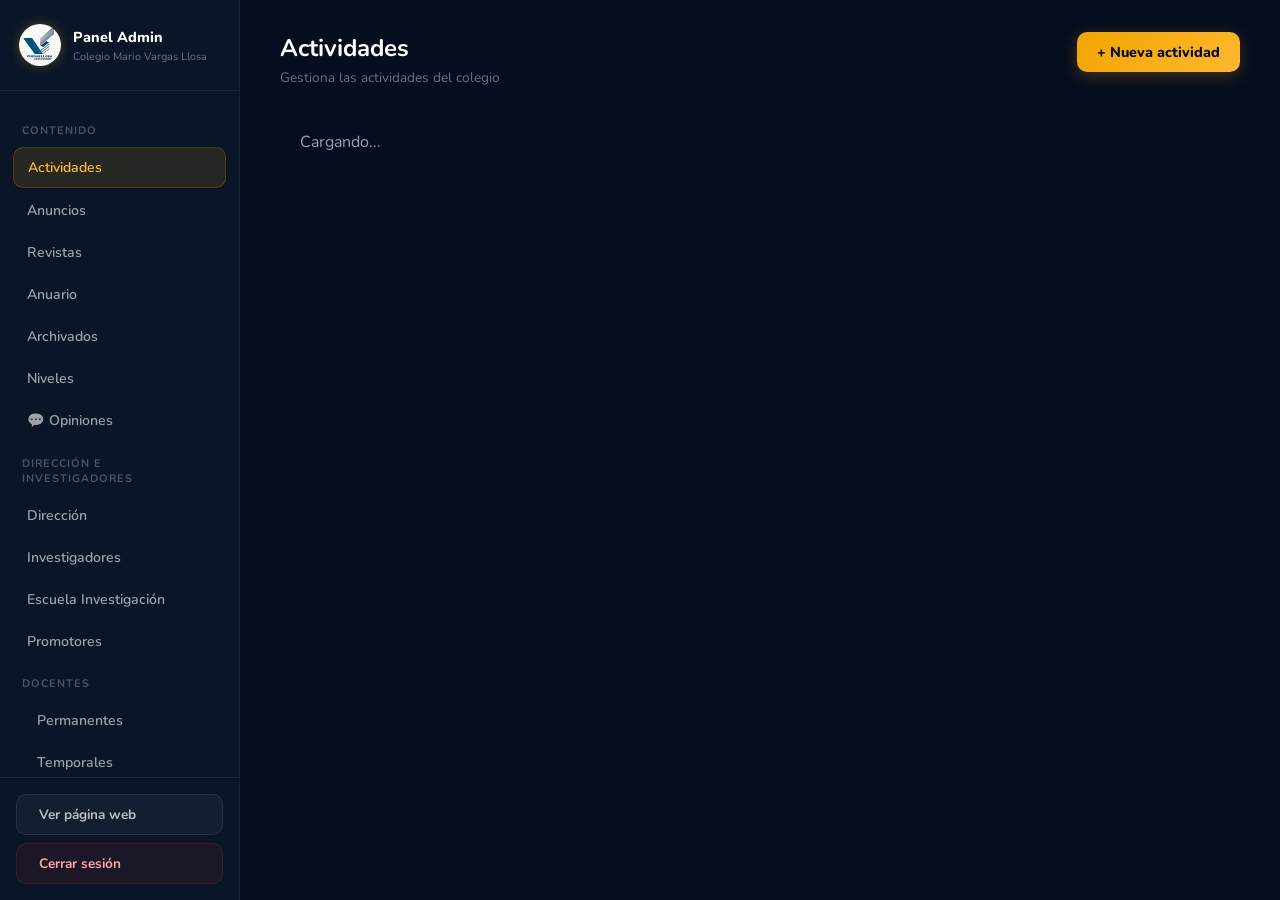
==== commit cfb00c2a: "Add opinions management section to admin panel Added a new section for managing opinions, including " ====
--- a/admin.html
+++ b/admin.html
@@ -49,6 +49,10 @@
   <button class="sidebar-btn" onclick="mostrarTab('niveles',this)">
     <span>Niveles</span>
   </button>
+
+  <button class="sidebar-btn" onclick="mostrarTab('opiniones',this)">
+    <span>💬 Opiniones</span>
+  </button>
   <div class="sidebar-section-label">Dirección e Investigadores</div>
  
   <button class="sidebar-btn" onclick="mostrarTab('direccion',this)">
@@ -147,6 +151,35 @@
         <button class="btn-nuevo" onclick="abrirModalFoto()">+ Agregar foto</button>
       </div>
       <div id="lista-fotos-nivel" class="admin-lista"></div>
+    </div>
+    <div id="tab-opiniones" class="tab-contenido">
+      <div class="panel-header">
+        <div>
+          <h2>💬 Opiniones y me gusta</h2>
+          <p class="panel-desc">Modera los comentarios dejados en Actividades y Anuncios</p>
+        </div>
+      </div>
+
+      <div class="op-admin-stats">
+        <div class="op-admin-stat">
+          <span class="op-admin-stat-num" id="op-stat-likes">0</span>
+          <span class="op-admin-stat-label">❤️ Me gusta totales</span>
+        </div>
+        <div class="op-admin-stat">
+          <span class="op-admin-stat-num" id="op-stat-total">0</span>
+          <span class="op-admin-stat-label">💬 Opiniones totales</span>
+        </div>
+        <div class="op-admin-stat op-admin-stat-pend">
+          <span class="op-admin-stat-num" id="op-stat-pendientes">0</span>
+          <span class="op-admin-stat-label">⏳ Pendientes de revisión</span>
+        </div>
+      </div>
+
+      <h3 class="op-admin-subtitulo">Pendientes de revisión</h3>
+      <div id="op-lista-pendientes" class="admin-lista"></div>
+
+      <h3 class="op-admin-subtitulo" style="margin-top:2rem;">Aprobadas</h3>
+      <div id="op-lista-aprobadas" class="admin-lista"></div>
     </div>
     <div id="tab-direccion" class="tab-contenido">
   <div class="panel-header">
@@ -645,6 +678,12 @@
           <img id="inv-foto-actual" style="width:80px; height:80px; border-radius:50%; object-fit:cover;"/>
         </div>
       </div>
+      <div class="campo">
+        <label>Trabajos publicados (opcional)</label>
+        <p class="campo-hint">Agrega el título y el enlace (URL) de cada trabajo. Se mostrarán en un desplegable dentro de la tarjeta del investigador.</p>
+        <div id="inv-enlaces-lista"></div>
+        <button type="button" class="btn-cancelar" style="margin-top:8px;" onclick="agregarFilaEnlaceInv()">+ Agregar enlace</button>
+      </div>
       <div id="inv-error" class="form-error" style="display:none;"></div>
       <div class="modal-footer">
         <button class="btn-cancelar" onclick="cerrarModal('investigador')">Cancelar</button>
--- a/css/admin.css
+++ b/css/admin.css
@@ -538,3 +538,61 @@
   padding-top: 6px;
   border-top: 1px solid rgba(240,165,0,0.15);
 }
+
+/* ===== ANUARIO ===== */
+.anuario-grid {
+  display: grid;
+  grid-template-columns: repeat(auto-fill, minmax(150px, 1fr));
+  gap: 14px;
+}
+.anuario-card {
+  aspect-ratio: 1 / 1;
+  background: rgba(255,255,255,0.03);
+  border: 1px solid rgba(255,255,255,0.07);
+  border-radius: 14px;
+  overflow: hidden;
+  position: relative;
+  display: flex; flex-direction: column;
+  transition: all 0.2s;
+}
+.anuario-card:hover { border-color: rgba(240,165,0,0.25); background: rgba(255,255,255,0.05); }
+.anuario-card-img {
+  flex: 1; background: rgba(255,255,255,0.05);
+  display: flex; align-items: center; justify-content: center;
+  overflow: hidden; font-size: 2rem;
+}
+.anuario-card-img img { width: 100%; height: 100%; object-fit: cover; }
+.anuario-card-anio {
+  position: absolute; top: 8px; left: 8px;
+  background: linear-gradient(135deg, #F0A500, #FFB830);
+  color: #060d1f; font-weight: 800; font-size: 0.95rem;
+  padding: 4px 10px; border-radius: 8px;
+  box-shadow: 0 4px 12px rgba(240,165,0,0.3);
+}
+.anuario-card-count {
+  position: absolute; top: 8px; right: 8px;
+  background: rgba(0,0,0,0.55); color: #e2e8f0;
+  font-size: 0.7rem; font-weight: 700;
+  padding: 3px 8px; border-radius: 6px;
+}
+.anuario-card-acciones {
+  display: flex; gap: 6px; padding: 8px;
+  background: rgba(0,0,0,0.35);
+}
+.anuario-card-acciones button { flex: 1; padding: 6px 4px; font-size: 0.72rem; }
+
+.anuario-imagenes-grid {
+  display: grid; grid-template-columns: repeat(4, 1fr); gap: 8px; margin-top: 10px;
+}
+.anuario-imagen-slot {
+  position: relative; aspect-ratio: 1 / 1; border-radius: 8px; overflow: hidden;
+  border: 1px solid rgba(255,255,255,0.1); background: rgba(255,255,255,0.04);
+}
+.anuario-imagen-slot img { width: 100%; height: 100%; object-fit: cover; }
+.anuario-imagen-quitar {
+  position: absolute; top: 3px; right: 3px;
+  width: 20px; height: 20px; border-radius: 50%;
+  background: rgba(220,38,38,0.85); color: #fff; border: none;
+  font-size: 0.7rem; line-height: 1; cursor: pointer;
+  display: flex; align-items: center; justify-content: center;
+}
